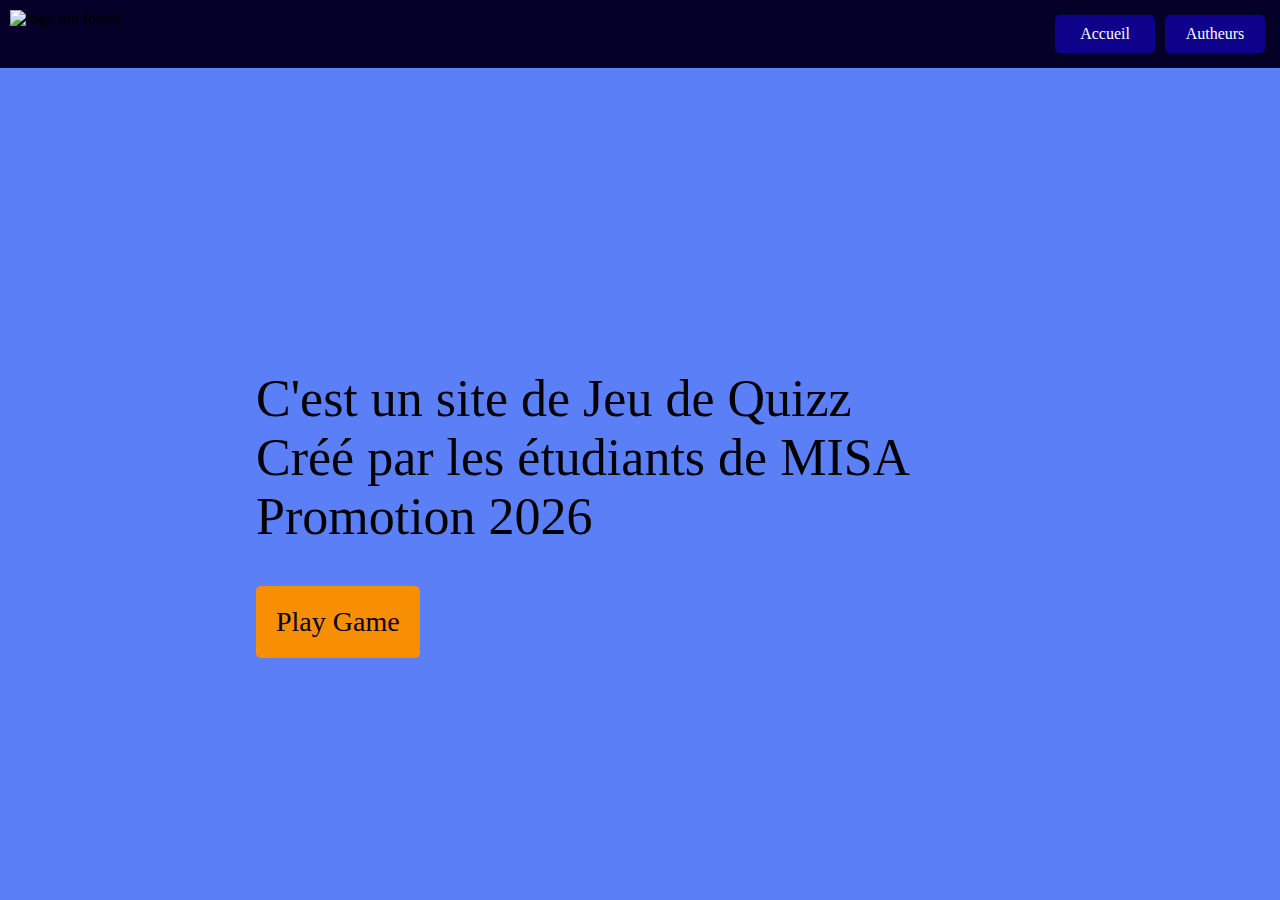
==== index.html @ d02a5810 "liaison des différents fichier html" ====
<!DOCTYPE html>
<html lang="en">
<head>
    <meta charset="UTF-8">
    <meta name="viewport" content="width=device-width, initial-scale=1.0">
    <title>Poulet Game</title>
</head>
<style>
    * {
    margin: 0;
    padding: 0;
    overflow-x: hidden;
    /* border: 1px solid red; */
    }

    a{
        text-decoration: none;
    }

    .container{
        background: #5b7ff7;
        width: 100vw;
        height: 100vh;
    }

    header {
        background: #040027;
        display: flex;
        justify-content: space-between;
        padding: 10px;
        position: sticky;
        top: 0;
    }

    nav ul {
        display: flex;
        flex-direction: row;
        justify-content: space-between;
    }

    nav ul li {
        width: 100px;
        margin: 5px;
        list-style: none;
    }

    nav ul li a{
        display: flex;
        justify-content: center;
        align-items: center;
        padding: 10px;
        background: #0f028a;
        color: #fcfcfc;
        border-radius: 5px;
    }

    nav ul li a:hover {
        background: #f88e02;
        color: #212121;
    }

    main section {
        display: flex;
        justify-content: center;
        align-items: center;
        width: 100vw;
        flex-wrap: wrap;
        margin-top: 40px;
    }

    #auhtors {
        display: flex;
        flex-direction: row;
        justify-content: center;
        align-items: center;
        width: 100vw;
        height: 100vh;
    }

    #home {
        display: flex;
        flex-direction: column;
        align-items: start;
        padding-left: calc(20%);
        width: 100vw;
        height: 90vh;
        font-size: 52px;
        text-align: left;
    }

    #btn-play{
        margin-top: 40px;
        padding: 20px;
        color: #040027;
        background: #f88e02;
        font-size: 28px;
        border-radius: 5px;
        border: none;
        cursor: pointer;
    }

    #btn-play:hover {
        background: #02c202;
        color: #fcfcfc;
    }
</style>
<body>
    <div class="container">
        <header>
            <div id="logo-container">
                <img src="" alt="logo not found" id="logo">
            </div>
            <nav>
                <ul>
                    <li><a href="">Accueil</a></li>
                    <li><a href="./html/card.html">Autheurs</a></li>
                </ul>
            </nav>
        </header>
        
        <main>
            <section id="home">
                <p>C'est un site de Jeu de Quizz </p>
                <p>Créé par les étudiants de MISA</p>
                <p>Promotion 2026</p>
                <a id="btn-play" href="./html/corps.html">Play Game</a>
            </section>
            <section id="play">
                
            </section>
        </main>
        <footer>

        </footer>
    </div>
</body>
</html>
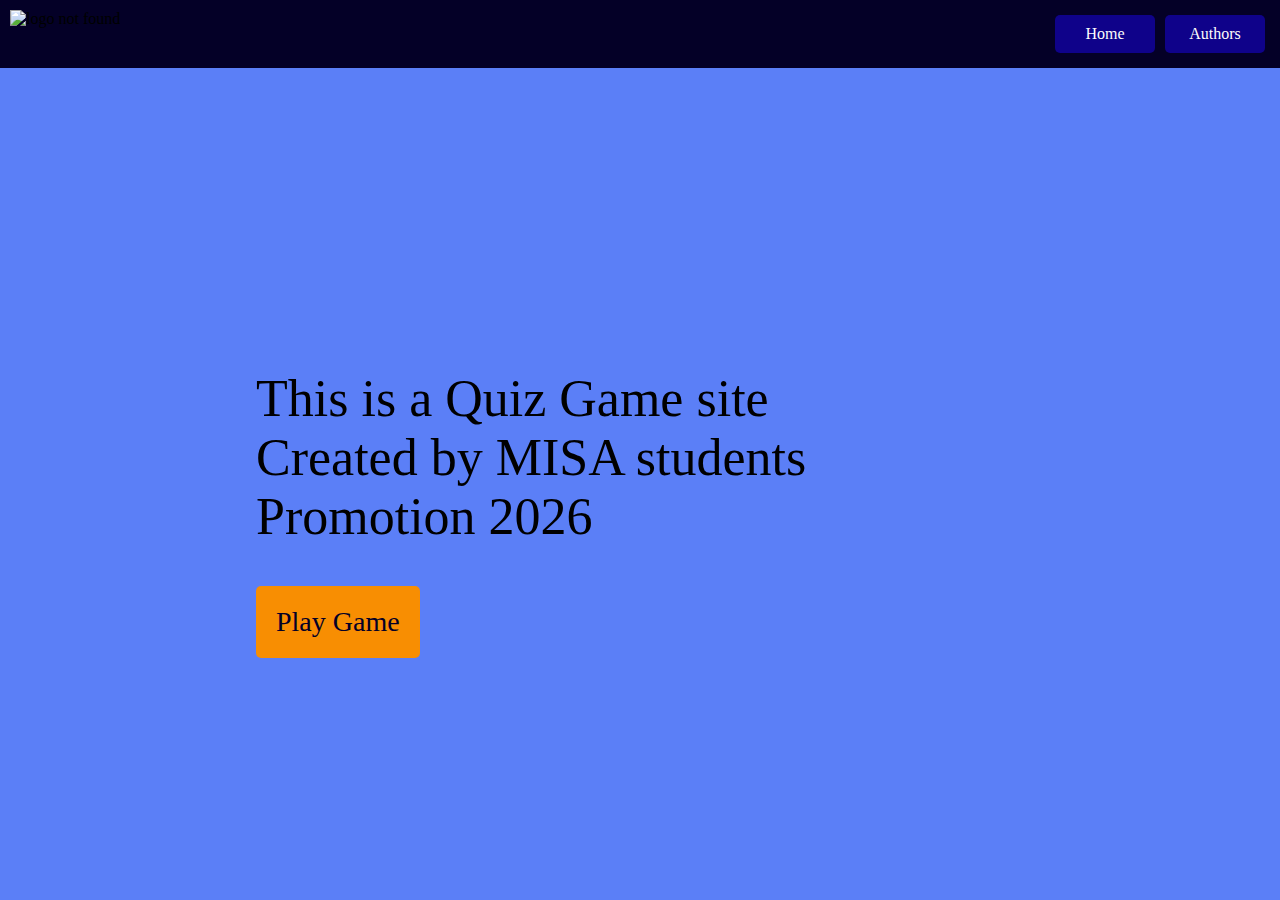
==== commit c313591b: "traduction en anglais" ====
--- a/index.html
+++ b/index.html
@@ -3,7 +3,7 @@
 <head>
     <meta charset="UTF-8">
     <meta name="viewport" content="width=device-width, initial-scale=1.0">
-    <title>Poulet Game</title>
+    <title>SMART QUIZZ</title>
 </head>
 <style>
     * {
@@ -112,16 +112,16 @@
             </div>
             <nav>
                 <ul>
-                    <li><a href="">Accueil</a></li>
-                    <li><a href="./html/card.html">Autheurs</a></li>
+                    <li><a href="">Home</a></li>
+                    <li><a href="./html/card.html">Authors</a></li>
                 </ul>
             </nav>
         </header>
         
         <main>
             <section id="home">
-                <p>C'est un site de Jeu de Quizz </p>
-                <p>Créé par les étudiants de MISA</p>
+                <p>This is a Quiz Game site</p>
+                <p>Created by MISA students</p>
                 <p>Promotion 2026</p>
                 <a id="btn-play" href="./html/corps.html">Play Game</a>
             </section>
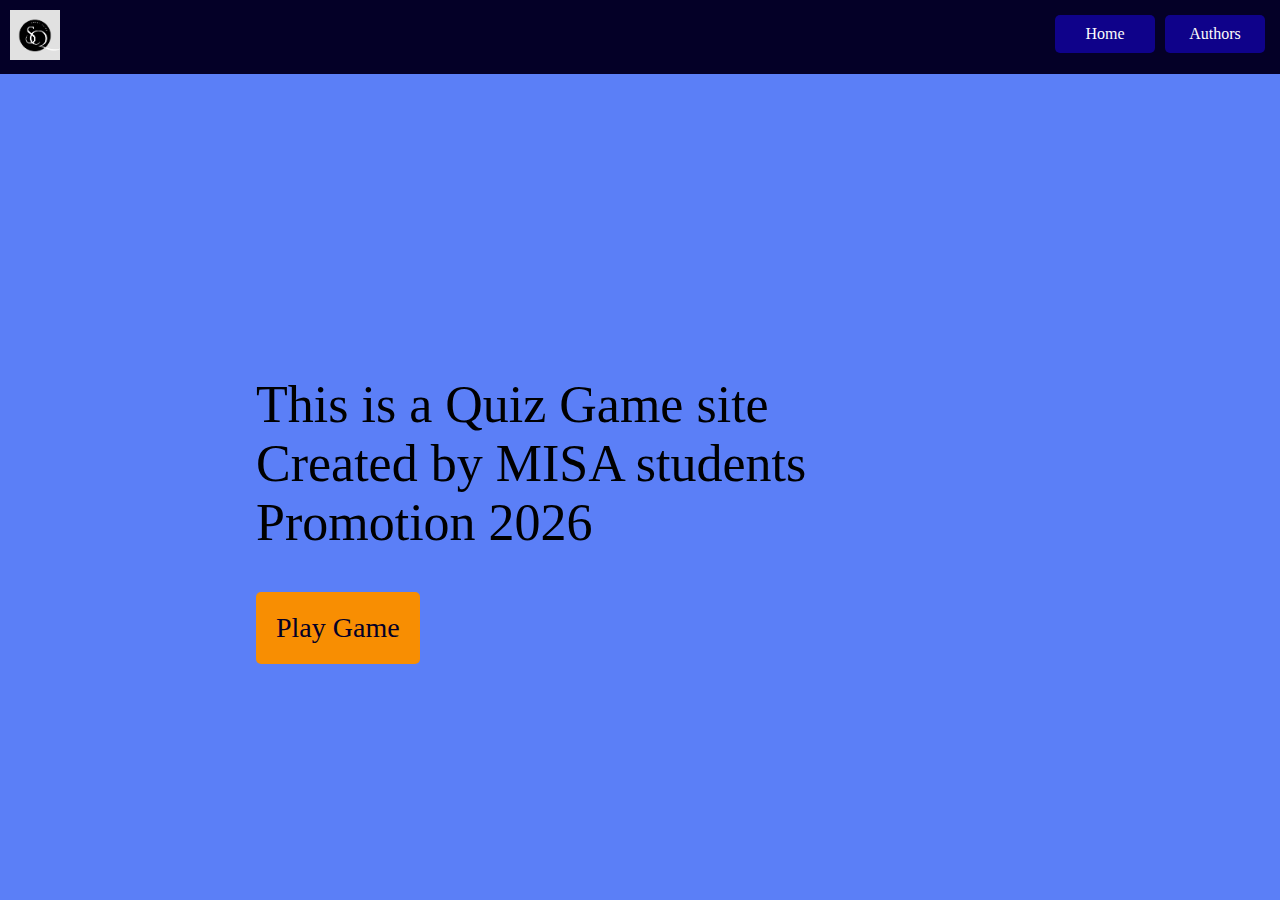
==== commit 117da3ca: "ajout du fichier logo" ====
--- a/index.html
+++ b/index.html
@@ -103,12 +103,16 @@
         background: #02c202;
         color: #fcfcfc;
     }
+    #logo{
+        width: 50px;
+        height: 50px;
+    }
 </style>
 <body>
     <div class="container">
         <header>
             <div id="logo-container">
-                <img src="" alt="logo not found" id="logo">
+                <img src="./img/Logo3.png" alt="logo not found" id="logo">
             </div>
             <nav>
                 <ul>
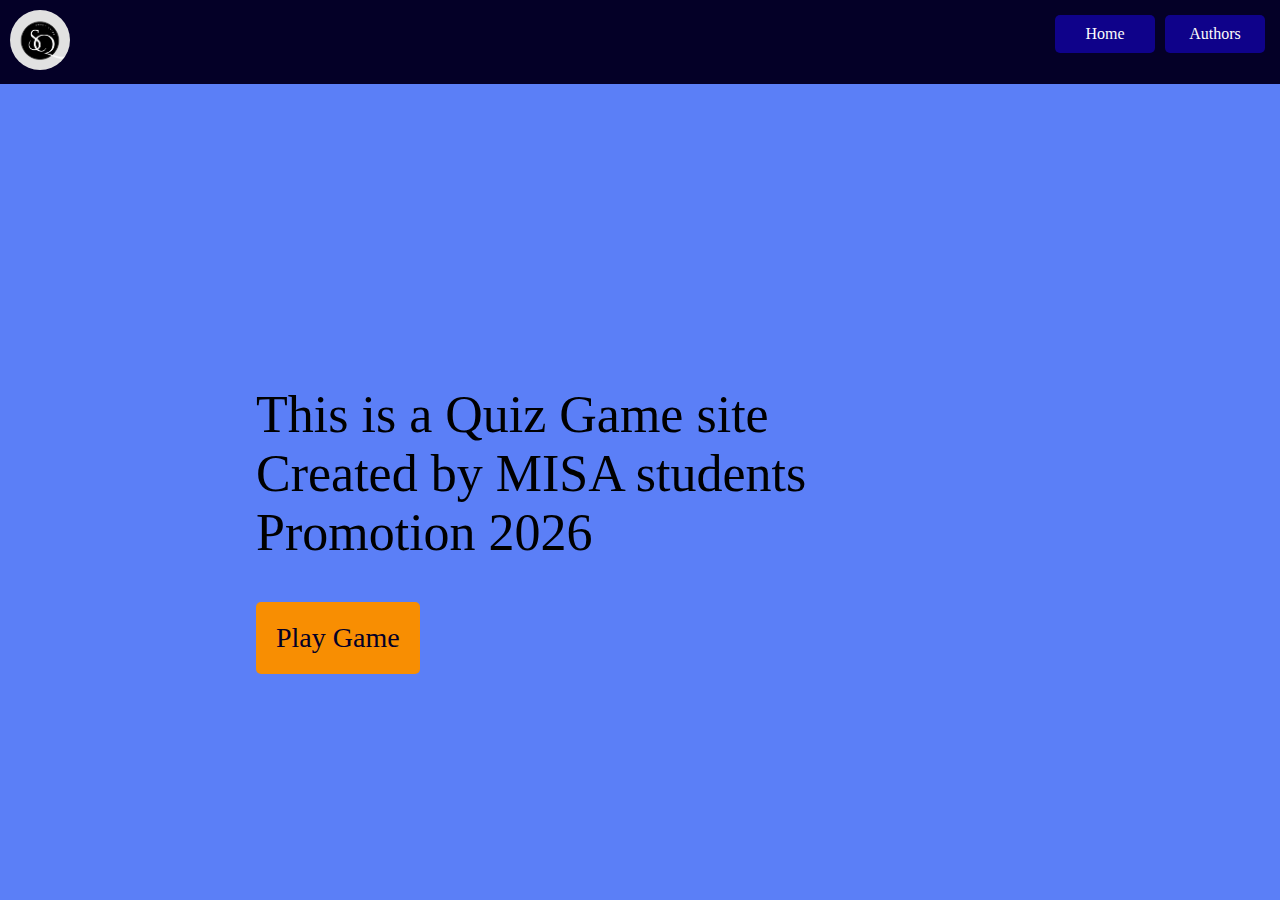
==== commit 00721af7: "modif finale" ====
--- a/index.html
+++ b/index.html
@@ -104,8 +104,9 @@
         color: #fcfcfc;
     }
     #logo{
-        width: 50px;
-        height: 50px;
+        width: 60px;
+        height: 60px;
+        border-radius: 50%;
     }
 </style>
 <body>
